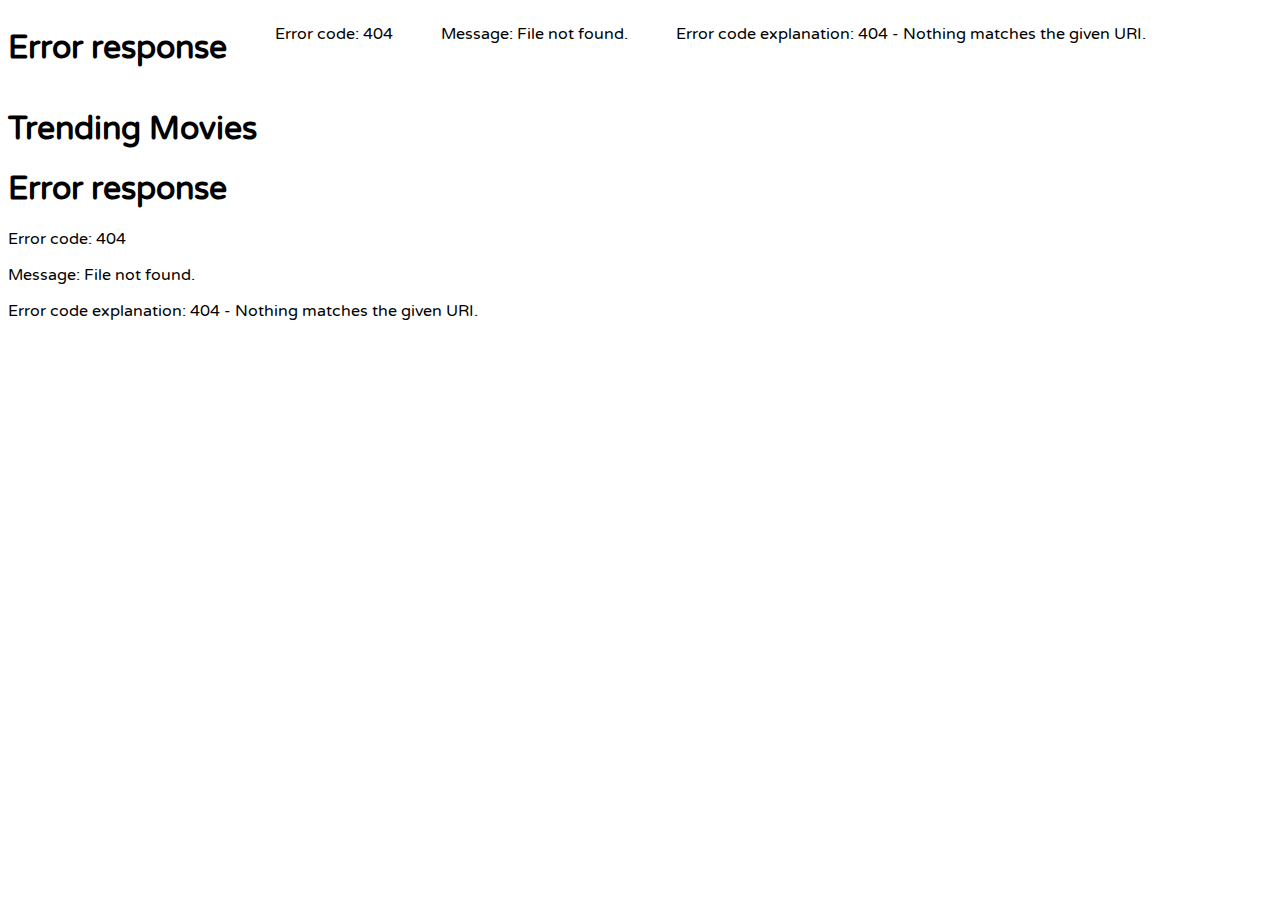
==== index.html @ 62b89b13 "Second--comit" ====
<!DOCTYPE html>
<html>
    <head>
        <meta charset="UTF-8" />
        <meta name="viewport" content="width=device-width, initial-scale=1.0"/>
        <link href="styles/style.css" type="text/css" rel="stylesheet"/>
        <title>Movie Land Home</title>
    </head>
    <body>
        <header class="headerTag">
        </header>
        <main class="mainTag">
            <h1>Trending Movies</h1>
        </main>
        <footer class="footerTag">
        </footer>
    </body>
    <script src="scripts/Home.mjs" type="module"></script>
</html>
---- styles/style.css ----
@import url('https://fonts.googleapis.com/css2?family=Varela+Round&family=Ephesis&display=swap');

html{
    box-sizing: border-box;
}

*, *::before, *::after{
    box-sizing: inherit;
}

body{
    font-family: "Varela Round", Helvetica, sans-serif;
}

/*--------------------------------
Header styling small view
---------------------------------*/
.headerTag{
    display: flex;
    flex-flow: column;
    text-align: center;
}

.headerImgContainer{
    display: flex;
    flex-flow: row wrap;
    align-items: center;
    justify-content: center;
}

.logoImg{
    max-width: 150px;
}

.logoTitle{
    color: #FA824C;
    margin: 0;
    font-family: "Ephesis", Helvetica, sans-serif;
}

.navUl{
    display: none;
    padding: 0px;
    border-radius: .5em;
}

.navUl.responsive{
    display: flex;
    flex-direction: column;
    width: 100%;
}

.navLi{
    background-color: #1A57A8;
    color: #ffffff;
    list-style-type: none;
    padding: 1em;
    transition: transform 0.3s ease;
    width: 100%;
    flex: 1;
}

.navLi:hover{
    background-color: #FA824C;
    color: #ffffff;
    transform: scale(1.1);
}

a{
    text-decoration: none;
}

.navMenuContainer{
    display: flex;
    flex-flow: row;
    align-items: center;
    justify-content: space-between;
    background-color: #012a3c;
    padding:  .4em .7em .4em .7em;
    margin:  0;
    border-radius: .5em;
    color: #ffffff;
}

#navMenu{
    margin: 0;
}

#burger{
    font-size: 2em;
}

.navMenuButton{
    border: none;
    border-radius: .2em;
    padding: 0 .3em 0 .3em;
    cursor: pointer;
    transition: transform 0.3s ease;
}

.navMenuButton:hover{
    transform: scale(1.2);
}


/*--------------------------------
Footer styling small view
---------------------------------*/

.fContainer{
    display: flex;
    flex-flow: row wrap;
    align-items: center;
    justify-content: center;
    gap: 1em;
}

.footerImgContainer{
    display: flex;
    flex-flow: row wrap;
    align-items: center;
    justify-content: center;
}

.footerInfContainer{
    text-align: center;
    padding: 1em;
}

.footerLogoImg{
    max-width: 100px;
}







/*--------------------------------
Screen Greater than 768px
---------------------------------*/
@media only screen and (min-width: 768px) {

    .headerTag{
        flex-flow: row;
        gap: 3em;
    }

    .navUl.responsive {
        display: none;
    }

    .navUl{
        display: flex;
        flex-flow: row;
        align-items: center;
        flex: 1 auto;
    }

    .navLi{
        width: auto;
    }

    .navMenuContainer{
        display: none;
    }

    

}
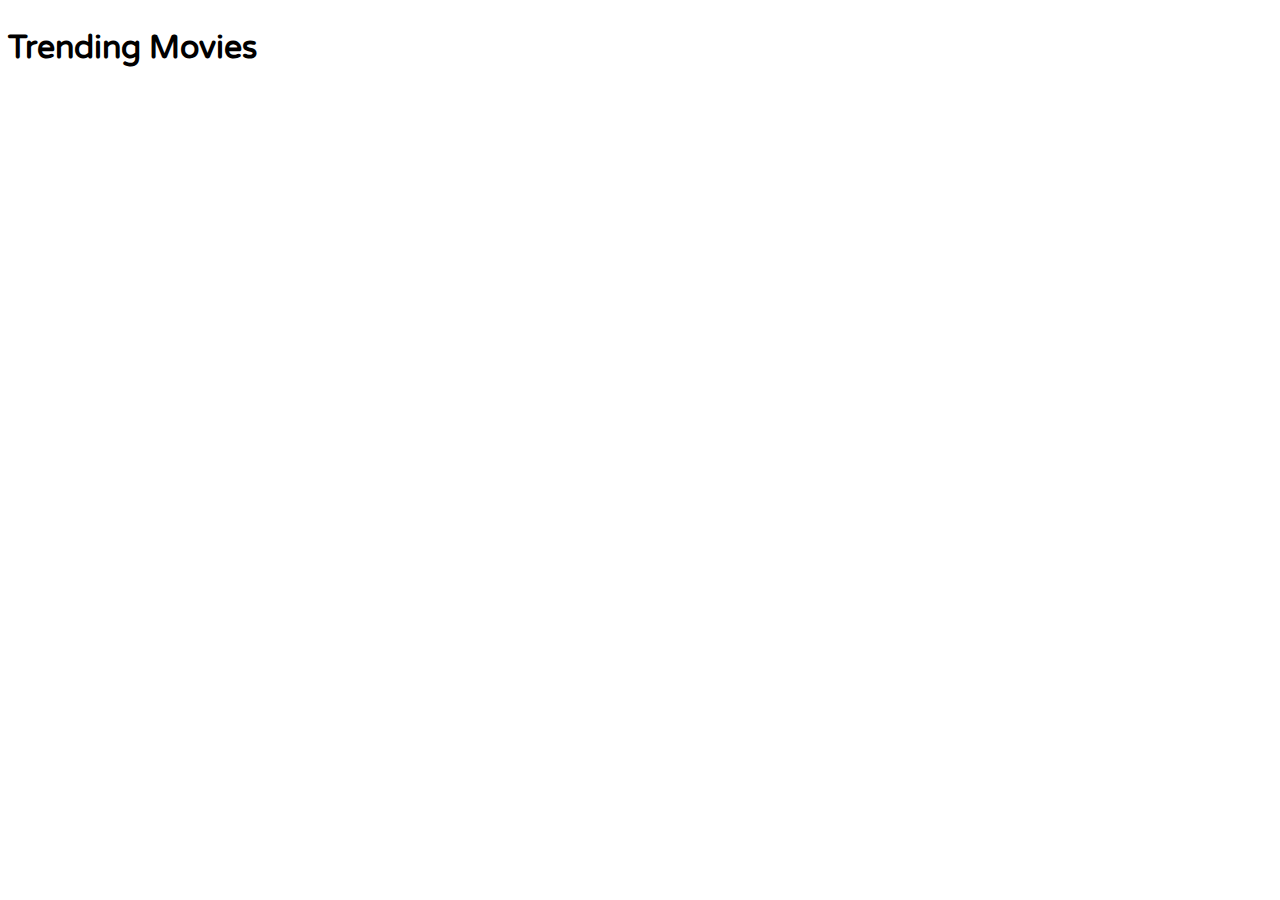
==== commit db1d8baa: "apiRequest" ====
--- a/index.html
+++ b/index.html
@@ -11,6 +11,9 @@
         </header>
         <main class="mainTag">
             <h1>Trending Movies</h1>
+            <div class="movieCatalog">
+
+            </div>
         </main>
         <footer class="footerTag">
         </footer>
--- a/styles/style.css
+++ b/styles/style.css
@@ -56,7 +56,6 @@
     list-style-type: none;
     padding: 1em;
     transition: transform 0.3s ease;
-    width: 100%;
     flex: 1;
 }
 
@@ -68,6 +67,7 @@
 
 a{
     text-decoration: none;
+    display: contents;
 }
 
 .navMenuContainer{
@@ -147,8 +147,11 @@
         gap: 3em;
     }
 
-    .navUl.responsive {
-        display: none;
+    .navClass{
+        display: flex;
+        flex-direction: row;
+        align-items: center;
+        flex: 1 auto;
     }
 
     .navUl{
@@ -156,16 +159,11 @@
         flex-flow: row;
         align-items: center;
         flex: 1 auto;
-    }
-
-    .navLi{
-        width: auto;
+        border-radius: 0.5em;
     }
 
     .navMenuContainer{
         display: none;
     }
 
-    
-
 }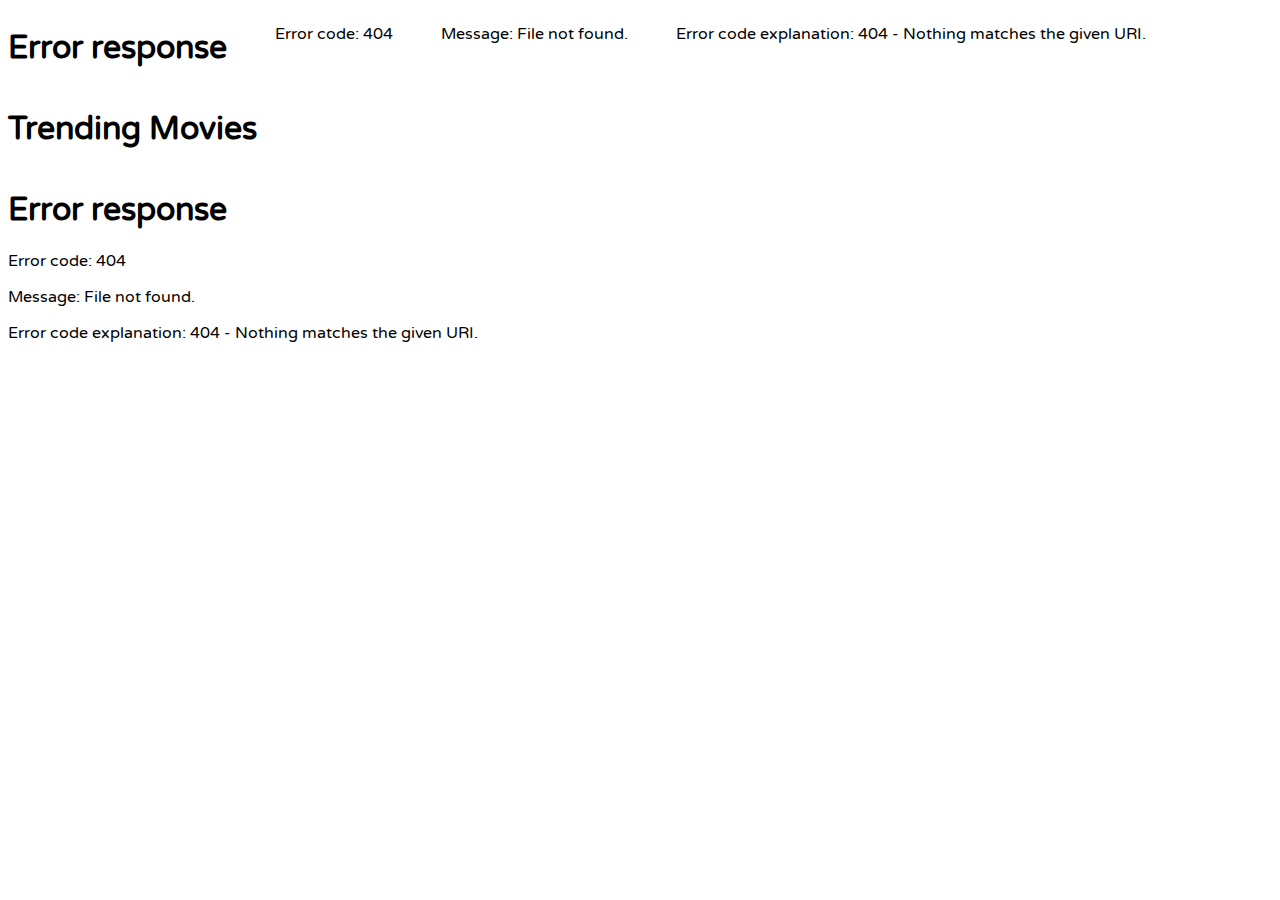
==== commit e28ae5f5: "movieApi" ====
--- a/index.html
+++ b/index.html
@@ -11,7 +11,7 @@
         </header>
         <main class="mainTag">
             <h1>Trending Movies</h1>
-            <div class="movieCatalog">
+            <div class="movieCatalogContainer">
 
             </div>
         </main>
--- a/styles/style.css
+++ b/styles/style.css
@@ -56,6 +56,7 @@
     list-style-type: none;
     padding: 1em;
     transition: transform 0.3s ease;
+    border-radius: .5em;
     flex: 1;
 }
 
@@ -132,9 +133,24 @@
 }
 
 
+/*--------------------------------
+Main styling small view
+---------------------------------*/
+.movieCatalogContainer{
+    display: flex;
+    flex-flow: row wrap;
+    align-items: center;
+    justify-content: center;
+    gap: 3em;
+}
 
+.movieCatalog{
+    max-width: 200px;
+}
 
-
+.movieImg{
+    width: 100%;
+}
 
 
 /*--------------------------------
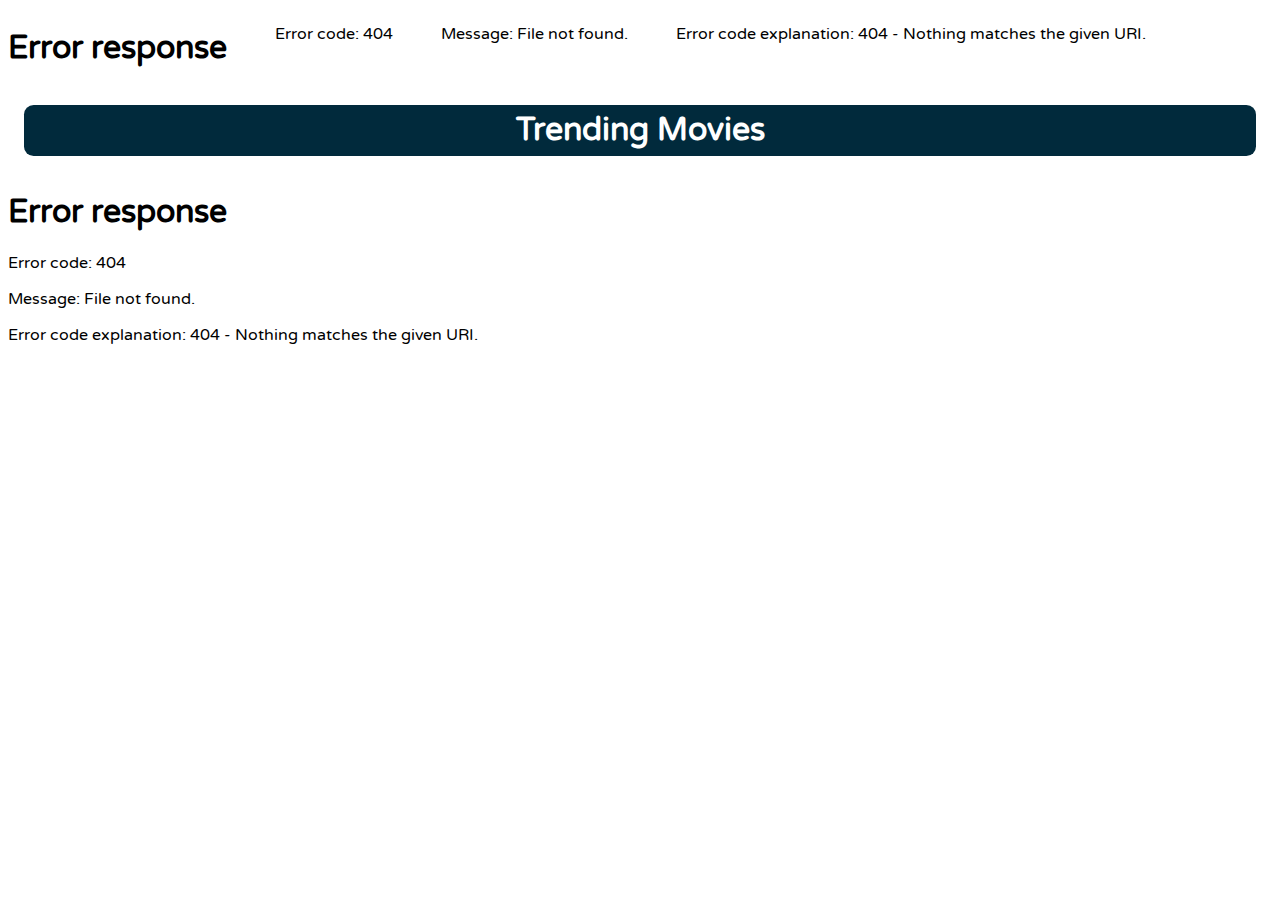
==== commit 896b56eb: "home page created" ====
--- a/index.html
+++ b/index.html
@@ -10,7 +10,7 @@
         <header class="headerTag">
         </header>
         <main class="mainTag">
-            <h1>Trending Movies</h1>
+            <h1 class="mainTitle">Trending Movies</h1>
             <div class="movieCatalogContainer">
 
             </div>
--- a/styles/style.css
+++ b/styles/style.css
@@ -136,20 +136,37 @@
 /*--------------------------------
 Main styling small view
 ---------------------------------*/
+.mainTitle{
+    text-align: center;
+    background-color: #012a3c;
+    color: #ffffff;
+    padding: .2em;
+    margin: .5em;
+    border-radius: .3em;
+}
+
 .movieCatalogContainer{
     display: flex;
     flex-flow: row wrap;
     align-items: center;
     justify-content: center;
-    gap: 3em;
+    gap: 2em;
 }
 
 .movieCatalog{
     max-width: 200px;
+    border: #012a3c 1px solid;
+    border-radius: .5em;
+    text-align: center;
+}
+
+.movieTitle{
+    margin: .5em;
 }
 
 .movieImg{
     width: 100%;
+    border-radius: .5em;
 }
 
 
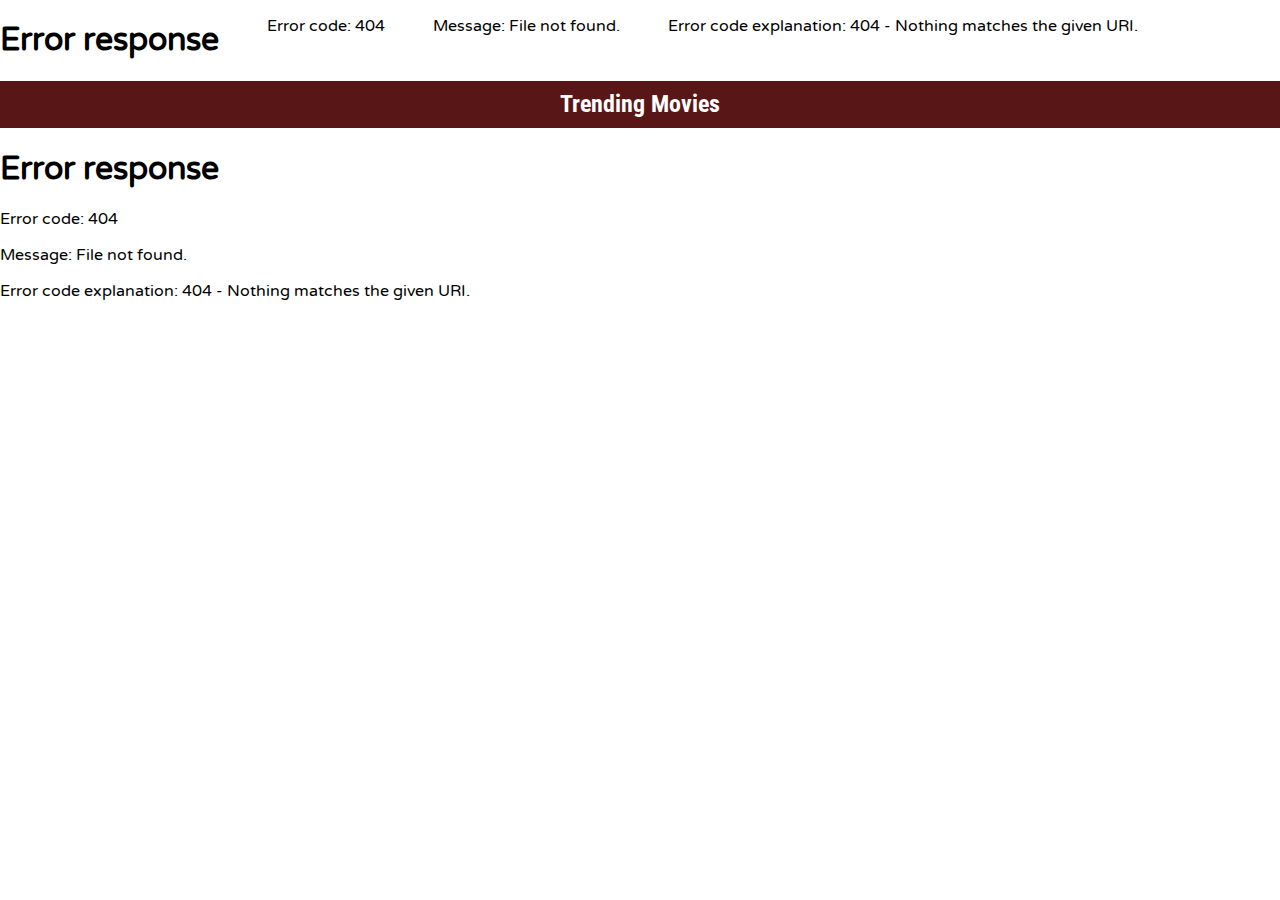
==== commit 6bf20199: "style added on home page" ====
--- a/index.html
+++ b/index.html
@@ -10,7 +10,7 @@
         <header class="headerTag">
         </header>
         <main class="mainTag">
-            <h1 class="mainTitle">Trending Movies</h1>
+            <h2 class="mainTitle">Trending Movies</h2>
             <div class="movieCatalogContainer">
 
             </div>
--- a/styles/style.css
+++ b/styles/style.css
@@ -1,4 +1,5 @@
-@import url('https://fonts.googleapis.com/css2?family=Varela+Round&family=Ephesis&display=swap');
+/*@import url('https://fonts.googleapis.com/css2?family=Varela+Round&family=Ephesis&family=Roboto+Condensed:ital,wght@1,100display=swap');*/
+@import url('https://fonts.googleapis.com/css2?family=Didact+Gothic&family=Ephesis&family=Jost:ital@1&family=Roboto+Condensed&family=Varela+Round&display=swap');
 
 html{
     box-sizing: border-box;
@@ -10,6 +11,7 @@
 
 body{
     font-family: "Varela Round", Helvetica, sans-serif;
+    margin: 0;
 }
 
 /*--------------------------------
@@ -33,9 +35,10 @@
 }
 
 .logoTitle{
-    color: #FA824C;
+    color: #8e3912;
+    /*color: #FA824C;*/
     margin: 0;
-    font-family: "Ephesis", Helvetica, sans-serif;
+    font-family: "Ephesis";
 }
 
 .navUl{
@@ -51,7 +54,8 @@
 }
 
 .navLi{
-    background-color: #1A57A8;
+    /*background-color: #1A57A8;*/
+    background-color: #012a3c;
     color: #ffffff;
     list-style-type: none;
     padding: 1em;
@@ -79,7 +83,6 @@
     background-color: #012a3c;
     padding:  .4em .7em .4em .7em;
     margin:  0;
-    border-radius: .5em;
     color: #ffffff;
 }
 
@@ -105,6 +108,58 @@
 
 
 /*--------------------------------
+Main styling small view
+---------------------------------*/
+.mainTag{
+    background-color: #011822;
+}
+
+
+.mainTitle{
+    text-align: center;
+    background-color: rgb(88, 22, 22);
+    /*background-color: #012a3c;*/
+    color: #ffffff;
+    padding: .4em;
+    font-family: "Roboto Condensed";
+}
+
+.movieCatalogContainer{
+    display: flex;
+    flex-flow: row wrap;
+    align-items: center;
+    justify-content: center;
+    flex: 1 auto;
+    /*gap: 2em;*/
+}
+
+.movieCatalog{
+    max-width: 300px;
+    /*border: #012a3c 1px solid;*/
+    border-bottom-left-radius: .5em;
+    border-bottom-right-radius: .5em;
+    background-color: #012a3c;
+    text-align: center;
+    font-size: .7em;
+    color: #ffffff;
+    transition: transform 0.3s ease;
+}
+
+.movieCatalog:hover{
+    transform: scale(1.1);
+}
+
+.movieTitle{
+    margin: .2em;
+}
+
+.movieImg{
+    width: 100%;
+    min-height: 450px;
+    /*border-radius: .5em;*/
+}
+
+/*--------------------------------
 Footer styling small view
 ---------------------------------*/
 
@@ -133,48 +188,15 @@
 }
 
 
-/*--------------------------------
-Main styling small view
----------------------------------*/
-.mainTitle{
-    text-align: center;
-    background-color: #012a3c;
-    color: #ffffff;
-    padding: .2em;
-    margin: .5em;
-    border-radius: .3em;
-}
-
-.movieCatalogContainer{
-    display: flex;
-    flex-flow: row wrap;
-    align-items: center;
-    justify-content: center;
-    gap: 2em;
-}
-
-.movieCatalog{
-    max-width: 200px;
-    border: #012a3c 1px solid;
-    border-radius: .5em;
-    text-align: center;
-}
-
-.movieTitle{
-    margin: .5em;
-}
-
-.movieImg{
-    width: 100%;
-    border-radius: .5em;
-}
-
 
 /*--------------------------------
 Screen Greater than 768px
 ---------------------------------*/
 @media only screen and (min-width: 768px) {
 
+/*--------------------------------
+Header styling Large view
+---------------------------------*/
     .headerTag{
         flex-flow: row;
         gap: 3em;
@@ -199,4 +221,16 @@
         display: none;
     }
 
+    .navUl.responsive{
+        display: flex;
+        flex-direction: row;
+    }
+
+/*--------------------------------
+Main styling Large view
+---------------------------------*/
+    .mainTitle{
+        margin: 0;
+    }
+
 }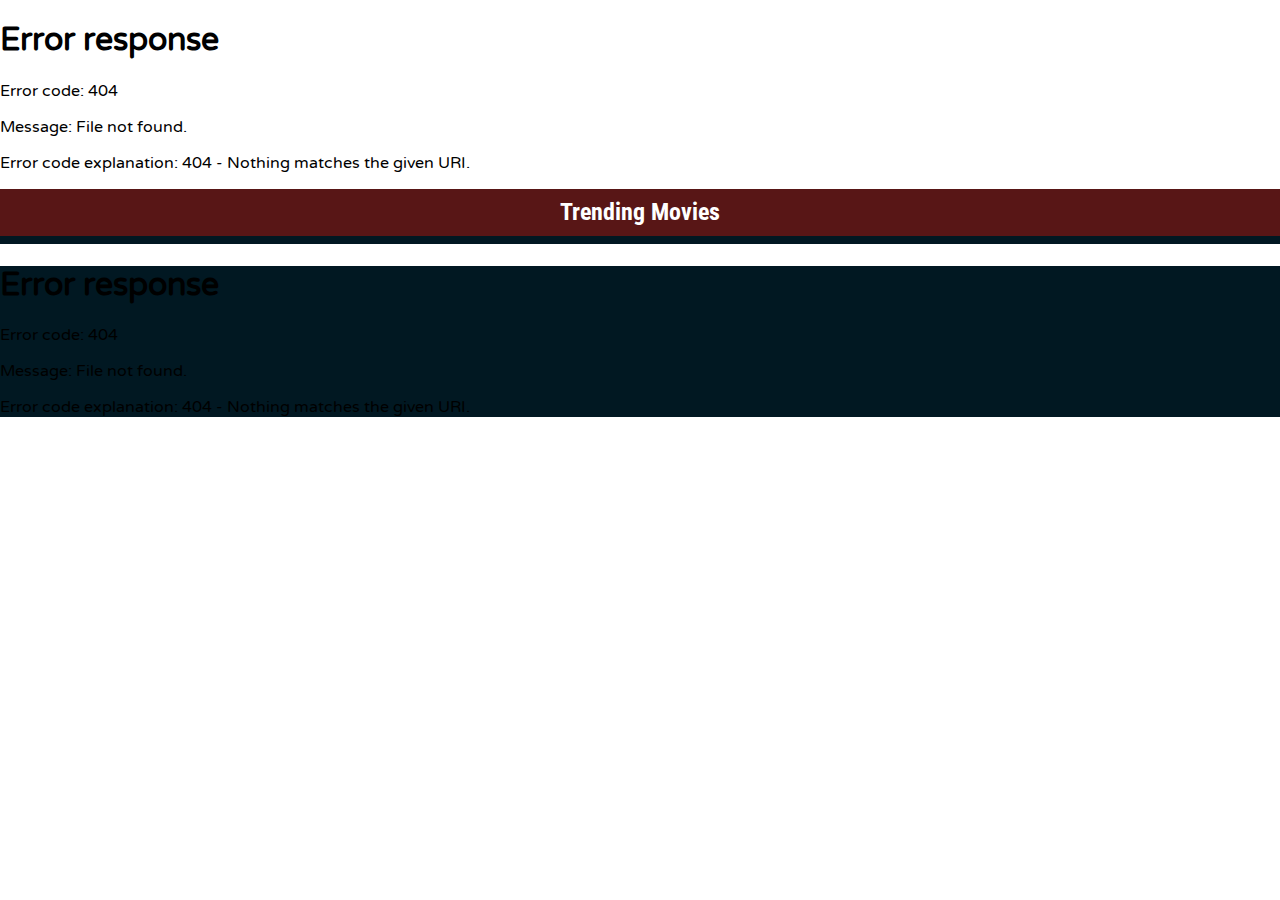
==== commit ae7d51db: "About us page added" ====
--- a/index.html
+++ b/index.html
@@ -1,5 +1,5 @@
 <!DOCTYPE html>
-<html>
+<html lang="en">
     <head>
         <meta charset="UTF-8" />
         <meta name="viewport" content="width=device-width, initial-scale=1.0"/>
@@ -7,7 +7,7 @@
         <title>Movie Land Home</title>
     </head>
     <body>
-        <header class="headerTag">
+        <header>
         </header>
         <main class="mainTag">
             <h2 class="mainTitle">Trending Movies</h2>
--- a/styles/style.css
+++ b/styles/style.css
@@ -17,6 +17,19 @@
 /*--------------------------------
 Header styling small view
 ---------------------------------*/
+.alert{
+    display: none;
+    position: fixed;
+    top: 0;
+    left: 50%;
+    transform: translateX(-50%);
+    padding: 20px;
+    border-radius: 5px;
+    z-index: 999;
+    width: 100%;
+    text-align: center;
+}
+
 .headerTag{
     display: flex;
     flex-flow: column;
@@ -34,7 +47,7 @@
     max-width: 150px;
 }
 
-.logoTitle{
+.logoTitle, .footerLogoTitle{
     color: #8e3912;
     /*color: #FA824C;*/
     margin: 0;
@@ -51,6 +64,7 @@
     display: flex;
     flex-direction: column;
     width: 100%;
+    margin-top: 0;
 }
 
 .navLi{
@@ -80,7 +94,7 @@
     flex-flow: row;
     align-items: center;
     justify-content: space-between;
-    background-color: #012a3c;
+    background-color: #007aaf;
     padding:  .4em .7em .4em .7em;
     margin:  0;
     color: #ffffff;
@@ -118,26 +132,33 @@
 .mainTitle{
     text-align: center;
     background-color: rgb(88, 22, 22);
-    /*background-color: #012a3c;*/
     color: #ffffff;
     padding: .4em;
     font-family: "Roboto Condensed";
 }
 
+.mainTitleAboutUs{
+    text-align: center;
+    background-color: rgb(88, 22, 22);
+    color: #ffffff;
+    padding: .4em;
+    font-family: "Roboto Condensed";
+    margin-bottom: 0;
+}
+
 .movieCatalogContainer{
     display: flex;
     flex-flow: row wrap;
     align-items: center;
     justify-content: center;
-    flex: 1 auto;
-    /*gap: 2em;*/
+    margin: .5em;
+    row-gap: 1.5em;
 }
 
 .movieCatalog{
+    position: relative;
     max-width: 300px;
-    /*border: #012a3c 1px solid;*/
-    border-bottom-left-radius: .5em;
-    border-bottom-right-radius: .5em;
+    border-radius: .5em;
     background-color: #012a3c;
     text-align: center;
     font-size: .7em;
@@ -147,6 +168,52 @@
 
 .movieCatalog:hover{
     transform: scale(1.1);
+    z-index: 1;
+}
+
+.myListBack{
+    position: absolute;
+    background-color: #011822;
+    opacity: 0.3;
+    width: 100%;
+    max-width: 300px;
+    height: 22px;
+}
+
+.myListBackSearch{
+    position: absolute;
+    background-color: #011822;
+    opacity: 0.3;
+    width: 100%;
+    max-width: 200px;
+    height: 22px;
+}
+
+.myListCross{
+    position: absolute;
+    left: 16.5em;
+    font-size: 1.5em;
+    margin: 0;
+    padding: 0;
+}
+
+.myListCrossSearch{
+    position: absolute;
+    font-size: 1.5em;
+    margin-left: .2em;
+    padding: 0;
+}
+
+.myListCrossDetails{
+    position: absolute;
+    left: 17.5em;
+    font-size: 1em;
+    margin: 0;
+    padding: 0;
+}
+
+.myListLink{
+    color: #ffffff;
 }
 
 .movieTitle{
@@ -156,13 +223,291 @@
 .movieImg{
     width: 100%;
     min-height: 450px;
-    /*border-radius: .5em;*/
+    min-width: 300px;
+    border-radius: .5em;
+}
+
+.moviesLink{
+    color: #ffffff;
+}
+
+.movieInfoContainer{
+    display: flex;
+    flex-flow: column;
+    align-items: center;
+    justify-content: center;
+    margin: 1em;
+}
+
+.movieImgContainer{
+    position: relative;
+    max-width: 300px;
+    border-radius: .5em;
+    text-align: center;
+    transition: transform 0.3s ease;
+    margin: 1em;
+}
+/*.movieImgContainer:hover{
+}*/
+
+.MovieDetailsContainer{
+    display: flex;
+    flex-flow: column wrap;
+    align-items: stretch;
+    justify-content: left;
+    margin: 1em;
+    padding: 1em;
+    color: #ffffff;
+    background-color: #000d11;
+    border-radius: .5em;
+}
+
+.videoContainer{
+    display: flex;
+    align-items: center;
+    justify-content: center;
+    margin: .5em;
+    padding: 2em;
+}
+
+.movieTrailer{
+    width: 350px;
+    height: 200px;
+}
+
+.searchDiv{
+    display: flex;
+    align-items: center;
+    justify-content: center;
+    margin: 1em;
+}
+
+.searchLabel{
+    font-size: 2em;
+}
+
+.searchInput{
+    text-align: center;
+    padding: .2em;
+    font-size: 1rem;
+    border: 1px solid #3a3a3a;
+    border-radius: 5px;
+    padding: .75rem;
+    color:#ffffff;
+    width: 85%;
+    max-width: 20rem;
+    background-color: rgba(0, 0, 0, 0.1);
+}
+
+.movieSearchContainer{
+    display: flex;
+    flex-flow: row wrap;
+    align-items: center;
+    justify-content: center;
+    margin: .5em;
+    color: #ffffff;
+    gap: 0.5em;
+    min-height: 40rem;
+}
+
+.movieSearched{
+    max-width: 200px;
+    min-height: 340px;
+    border-radius: .5em;
+    background-color: #012a3c;
+    text-align: center;
+    font-size: .7em;
+    color: #ffffff;
+    transition: transform 0.3s ease;
+}
+
+.movieSearched:hover{
+    transform: scale(1.1);
+    z-index: 1;
+}
+
+
+.movieImgSearch{
+    width: 100%;
+    min-width: 200px;
+    border-radius: .5em;
+}
+
+
+.movieWishListContainer{
+    display: flex;
+    flex-flow: column;
+    align-items: center;
+    justify-content: space-evenly;
+    margin: .5em;
+    color: #ffffff;
+    gap: 0.5em;
+}
+
+.wishListContainer{
+    align-items: center;
+    display: grid;
+    grid-template-columns: 1fr 1fr;
+}
+
+.movieImgContainerWishList{
+    width: 200px;
+    border-radius: .5em;
+    text-align: center;
+    transition: transform 0.3s ease;
+    margin: 1em 0 1em;
+    grid-column: 1/2;
+}
+
+.movieImgWishList{
+    width: 100px;
+    border-radius: .5em;
+}
+
+.MovieDetailsContainerWishList{
+    display: flex;
+    flex-flow: column wrap;
+    align-items: stretch;
+    justify-content: left;
+    margin: 1em;
+    padding: 1em;
+    color: #ffffff;
+    background-color: #000d11;
+    border-radius: .5em;
+    grid-column: 1/3;
+    grid-row: 2/3;
+    font-size: .8em;
+}
+
+.movieTitleInfoWishList, .descriptionWishList{
+    margin: .2em;
+}
+
+.myListHyphen{
+    font-size: 2.5em;
+    color: #ffffff;
+    margin: .5em;
+    grid-column: 2/3;
+    grid-row: 1/2;
+}
+
+.movieBannerAbout{
+    width: 100%;
+}
+
+.whoWeAre{
+    color: #ffffff;
+    padding: 2em;
+}
+
+.whoWeAreTitles{
+    color: #db8157;
+}
+
+/*--------------------------------
+Form styling small view
+---------------------------------*/
+
+.formContainer{
+    background-color: #ffffff;
+    padding: .5em;
+}
+
+fieldset{
+    padding-right: 0;
+}
+
+.formLabel{
+    display: block;
+    font-size: 1rem;
+    color:#3a3a3a;
+    margin: .5rem 0 .5rem .5rem;
+}
+
+form .formInput{
+    display: block;
+    font-size: 1rem;
+    border: 1px solid #3a3a3a;
+    border-radius: 5px;
+    padding: .75rem;
+    color: #3a3a3a;
+    width: 85%;
+    max-width: 20rem;
+    background-color: rgba(0, 0, 0, 0.1);
+}
+
+.formButton{
+    padding: 0.5rem;
+    background-color: #1B4D79;
+    color: #ffffff;
+    border-radius: 8px;
+    border: 2px solid #3a3a3a;
+    margin: 1rem 0 1rem 1rem;
+    width: 80%;
+    max-width: 20rem;
+    cursor: pointer;
+}
+
+.formLegend{
+    font-size: 2em;
+}
+
+input:required:invalid, input:focus:invalid, textarea:required:invalid{
+    border-left: 6px solid red;
+}
+
+input:required:valid, textarea:required:valid{
+    border-left: 6px solid green;
+}
+
+/*--------------------------------------------*/
+.contactInfo{
+    display: flex;
+    flex-flow: row wrap;
+    justify-content: space-around;
+    align-items: top;
+    background-color: lightgrey;
+    gap: 1em;
+}
+
+.contactInfoDivs{
+    width: 17rem;
+    padding: 1em;
+}
+
+.animatedPopCorn{
+    width: 200px;
+    position: relative;
+    animation: moveAround 4s linear infinite;
+    border-radius: 50%;
+}
+
+@keyframes moveAround {
+    0%{
+        transform: translateX(0) translateY(0);
+    }
+    25%{
+        transform: translateX(-100px) translateY(0);
+    }
+    50%{
+        transform: translateX(50px) translateY(50px);
+    }
+    75%{
+        transform: translateX(-100px) translateY(0px);
+    }
+    100%{
+        transform: translateX(0) translateY(0);
+    }
 }
 
 /*--------------------------------
 Footer styling small view
 ---------------------------------*/
 
+.footerTag{
+    background-color: #011822;
+}
+
 .fContainer{
     display: flex;
     flex-flow: row wrap;
@@ -179,14 +524,37 @@
 }
 
 .footerInfContainer{
-    text-align: center;
+    display: flex;
+    flex-direction: column;
+    justify-content: center;
+    align-items: center;
     padding: 1em;
+    color: #ffffff;
 }
 
 .footerLogoImg{
     max-width: 100px;
-}
-
+    border-radius: .5em;
+    margin: .7em;
+}
+
+.footerLogoTitle{
+    color: #b15d36;
+}
+
+.socialMediaContainer{
+    display: flex;
+    flex-direction: row;
+    align-items: center;
+    justify-content: center;
+    max-width: 2.2rem;
+    gap: 2em;
+}
+
+.socialMediaIcon{
+    max-width: 100%;
+    border-radius: .5em;
+}
 
 
 /*--------------------------------
@@ -233,4 +601,59 @@
         margin: 0;
     }
 
+    .movieInfoContainer{
+        flex-flow: row;
+        align-items: normal;
+    }
+
+    .movieTrailer{
+        width: 700px;
+        height: 430px;
+    }
+
+
+    .formContainer{
+        padding: 2em;
+    }
+
+    fieldset{
+        padding: 1em;
+        display: grid;
+        grid-template-columns: 1fr 300px;
+    }
+
+    .animatedPopCornContainer{
+        display: flex;
+        align-items: center;
+        justify-content: center;
+    }
+
+    .formLabel{
+        margin-left: 1rem;
+    }
+
+    .wishListContainer {
+        display: flex;
+        flex-flow: row;
+    }
+
+    .movieImgContainerWishList {
+        margin: 1em;
+    }
+
+    .myListHyphen{
+        margin: 1em 2em;
+    }
+
+    .MovieDetailsContainerWishList{
+        font-size: .8em;
+    }
+
+
+/*--------------------------------
+Footer styling Large view
+---------------------------------*/
+    .footerInfContainer{
+        text-align: left;
+    }
 }